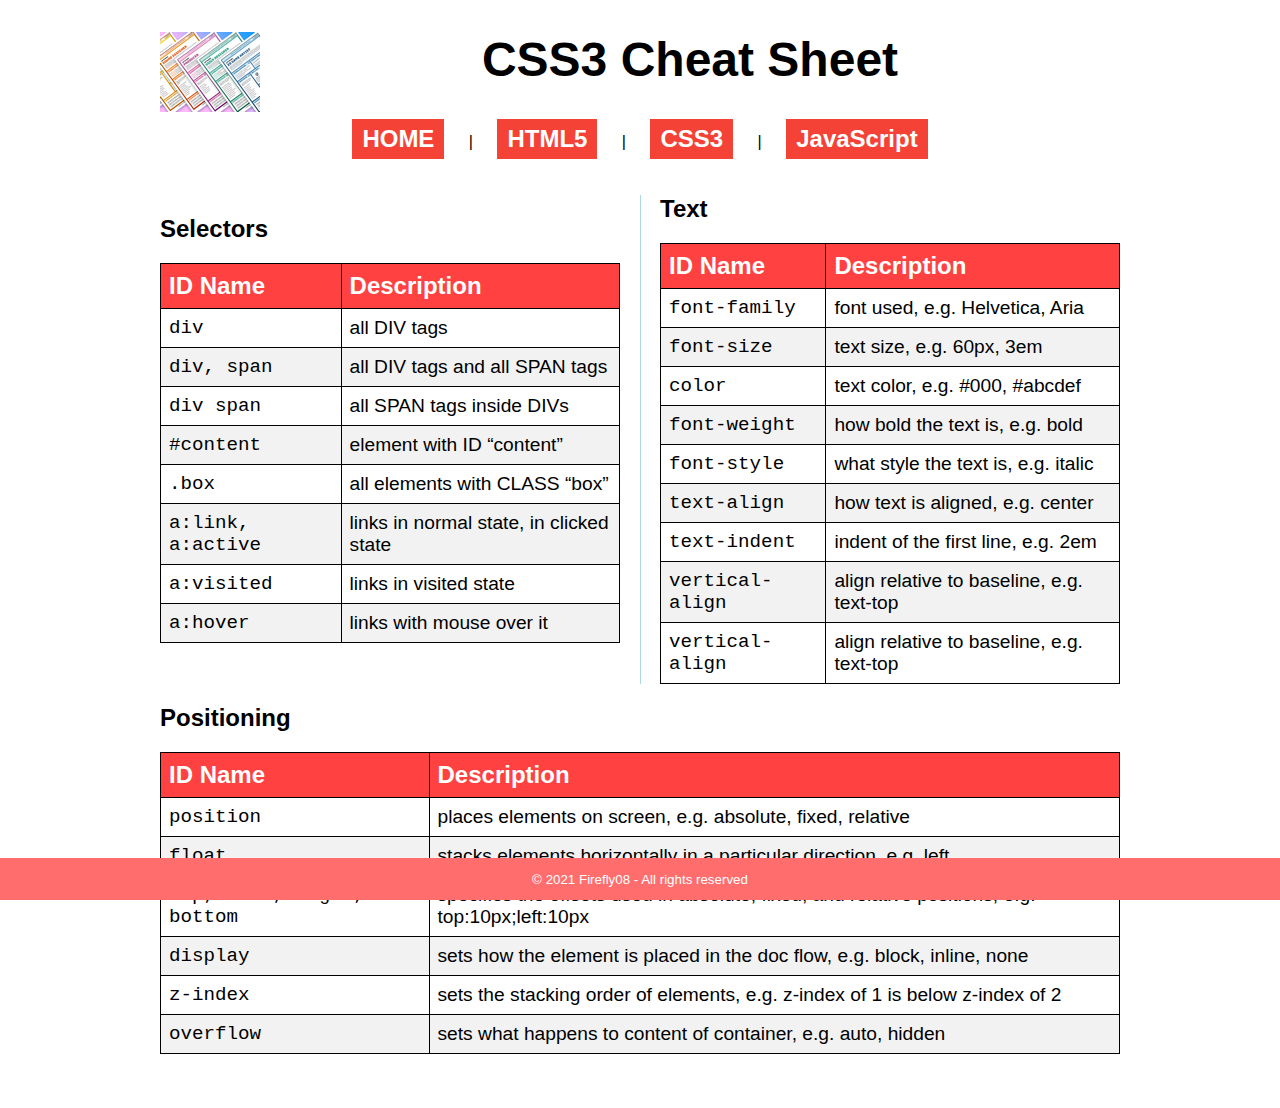
==== css3CheatSheet.html @ 2f5042a1 "CSS3 file optimisation" ====
<!DOCTYPE html>
<html lang="en">

<head>
    <meta charset="UTF-8">
    <meta name="viewport" content="width=device-width, initial-scale=1.0">
    <link rel="stylesheet" href="styles.css" type="text/css">
    <title>CSS3 Cheat Sheet</title>
</head>

<body>
    <header>
        <img src="img/logo.png" alt="Logo">
        <h1>CSS3 Cheat Sheet</h1>
    </header>
    <nav>
        <a href="index.html">HOME</a></button> |
        <a href="html5CheatSheet.html">HTML5</a> |
        <a href="css3CheatSheet.html">CSS3</a> |
        <a href="jsCheatSheet.html">JavaScript</a>
    </nav>
    <br><br>
    <section id="colums">
        <div>
        <h2>Selectors</h2>
        <table>
            <thead>
                <tr>
                    <th>ID Name</th>
                    <th>Description</th>
                </tr>
            </thead>
            <tbody>
                <tr>
                    <td class="tag">div</td>
                    <td>all DIV tags</td>
                </tr>
                <tr>
                    <td class="tag">div, span</td>
                    <td>all DIV tags and all SPAN tags</td>
                </tr>
                <tr>
                    <td class="tag">div span</td>
                    <td>all SPAN tags inside DIVs</td>
                </tr>
                <tr>
                    <td class="tag">#content</td>
                    <td>element with ID “content”</td>
                </tr>
                <tr>
                    <td class="tag">.box</td>
                    <td>all elements with CLASS “box”</td>
                </tr>
                <tr>
                    <td class="tag">a:link, a:active</td>
                    <td>links in normal state, in clicked state</td>
                </tr>
                <tr>
                    <td class="tag">a:visited</td>
                    <td>links in visited state</td>
                </tr>
                <tr>
                    <td class="tag">a:hover</td>
                    <td>links with mouse over it</td>
                </tr>
            </tbody>
        </table>
        </div>
        <div>
            <h2>Text</h2>
            <table>
                <thead>
                    <tr>
                        <th>ID Name</th>
                        <th>Description</th>
                    </tr>
                </thead>
                <tbody>
                    <tr>
                        <td class="tag">font-family</td>
                        <td>font used, e.g. Helvetica, Aria</td>
                    </tr>
                    <tr>
                        <td class="tag">font-size</td>
                        <td>text size, e.g. 60px, 3em</td>
                    </tr>
                    <tr>
                        <td class="tag">color</td>
                        <td>text color, e.g. #000, #abcdef</td>
                    </tr>
                    <tr>
                        <td class="tag">font-weight</td>
                        <td>how bold the text is, e.g. bold</td>
                    </tr>
                    <tr>
                        <td class="tag">font-style</td>
                        <td>what style the text is, e.g. italic</td>
                    </tr>
                    <tr>
                        <td class="tag">text-align</td>
                        <td>how text is aligned, e.g. center</td>
                    </tr>
                    <tr>
                        <td class="tag">text-indent</td>
                        <td>indent of the first line, e.g. 2em</td>
                    </tr>
                    <tr>
                        <td class="tag">vertical-align</td>
                        <td>align relative to baseline, e.g. text-top</td>
                    </tr>
                    <tr>
                        <td class="tag">vertical-align</td>
                        <td>align relative to baseline, e.g. text-top</td>
                    </tr>
                </tbody>
            </table>
        </div>
    </section>
    <section id="noColums">
        <div>
            <h2>Positioning</h2>
            <table>
                <thead>
                    <tr>
                        <th>ID Name</th>
                        <th>Description</th>
                    </tr>
                </thead>
                <tbody>
                    <tr>
                        <td class="tag">position</td>
                        <td>places elements on screen, e.g. absolute, fixed, relative</td>
                    </tr>
                    <tr>
                        <td class="tag">float</td>
                        <td>stacks elements horizontally in a particular direction, e.g. left</td>
                    </tr>
                    <tr>
                        <td class="tag">top, left, right, bottom</td>
                        <td>specifies the offsets used in absolute, fixed, and relative positions, e.g. top:10px;left:10px</td>
                    </tr>
                    <tr>
                        <td class="tag">display</td>
                        <td>sets how the element is placed in the doc flow, e.g. block, inline, none</td>
                    </tr>
                    <tr>
                        <td class="tag">z-index</td>
                        <td>sets the stacking order of elements, e.g. z-index of 1 is below z-index of 2</td>
                    </tr>
                    <tr>
                        <td class="tag">overflow</td>
                        <td>sets what happens to content of container, e.g. auto, hidden</td>
                    </tr>
                </tbody>
            </table>
        </div>
    </section>
    <br><br><br>
    <footer>
        <p>© 2021 Firefly08 - All rights reserved</p>
    </footer>
</body>

</html>
---- styles.css ----
header, nav {
    text-align: center;
}
body {
    font-family: Arial, Helvetica, sans-serif;
    font-size: 16px;
    max-width: 960px;
    margin: auto;
}
h1 {
    font-size: 3rem;
}
section img {
    padding-top: 30px;
    width: 100%;
    height: auto;
}
header {
    height: auto;
}
header img {
    float: left;
}
footer {
    position: fixed;
    left: 0;
    bottom: 0;
    width: 100%;
    background-color: rgb(255, 109, 109);
    color: white;
    text-align: center;
    font-size: smaller;
}
a:link, a:visited {
      background-color: #f44336;
      color: white;
      text-align: center;
      text-decoration: none;
      display: inline-block;
      padding: 6px 10px;
      margin: 0 20px;
      font-weight: bold;
      font-size: 1.5rem;
}
a:hover, a:active {
    background-color: rgb(255, 255, 255);
    color: rgb(255, 0, 0);
    border: 1px solid black;
}
@media only screen and (max-width: 600px) {
    h1 {
        font-size: 1.5rem im !important;
    }
    a {
        font-size: 1rem !important;
        margin: 0 5px !important;
        padding: 3px 5px;
    }
}
    table {
        border-collapse: collapse;
        width: 100%;
        border: 1px solid black;
    }
    th, td {
        text-align: left;
        padding: 8px;
        font-size: 0.2rem;
    }
    tr:nth-child(even) {
        background-color: #f2f2f2
    }
    th {
        background-color: #ff4141;
        color: white;
    }
    th, tr, td {
        font-size: 1.5rem;
        border: 1px solid black;
    }
    tr:hover {
        background-color: rgb(255, 167, 167);
        cursor: pointer;
        font-weight: bold;
    }
    #colums {
          column-count: 2;
          column-gap: 40px;
          column-rule: 1px solid lightblue;
          display: block;
    }
    #colums td {
        font-size: 1.2rem;
    }
    #noColums td {
        font-size: 1.2rem;
    }
    .tag {
        font-family:'Courier New', Courier, monospace;
    }
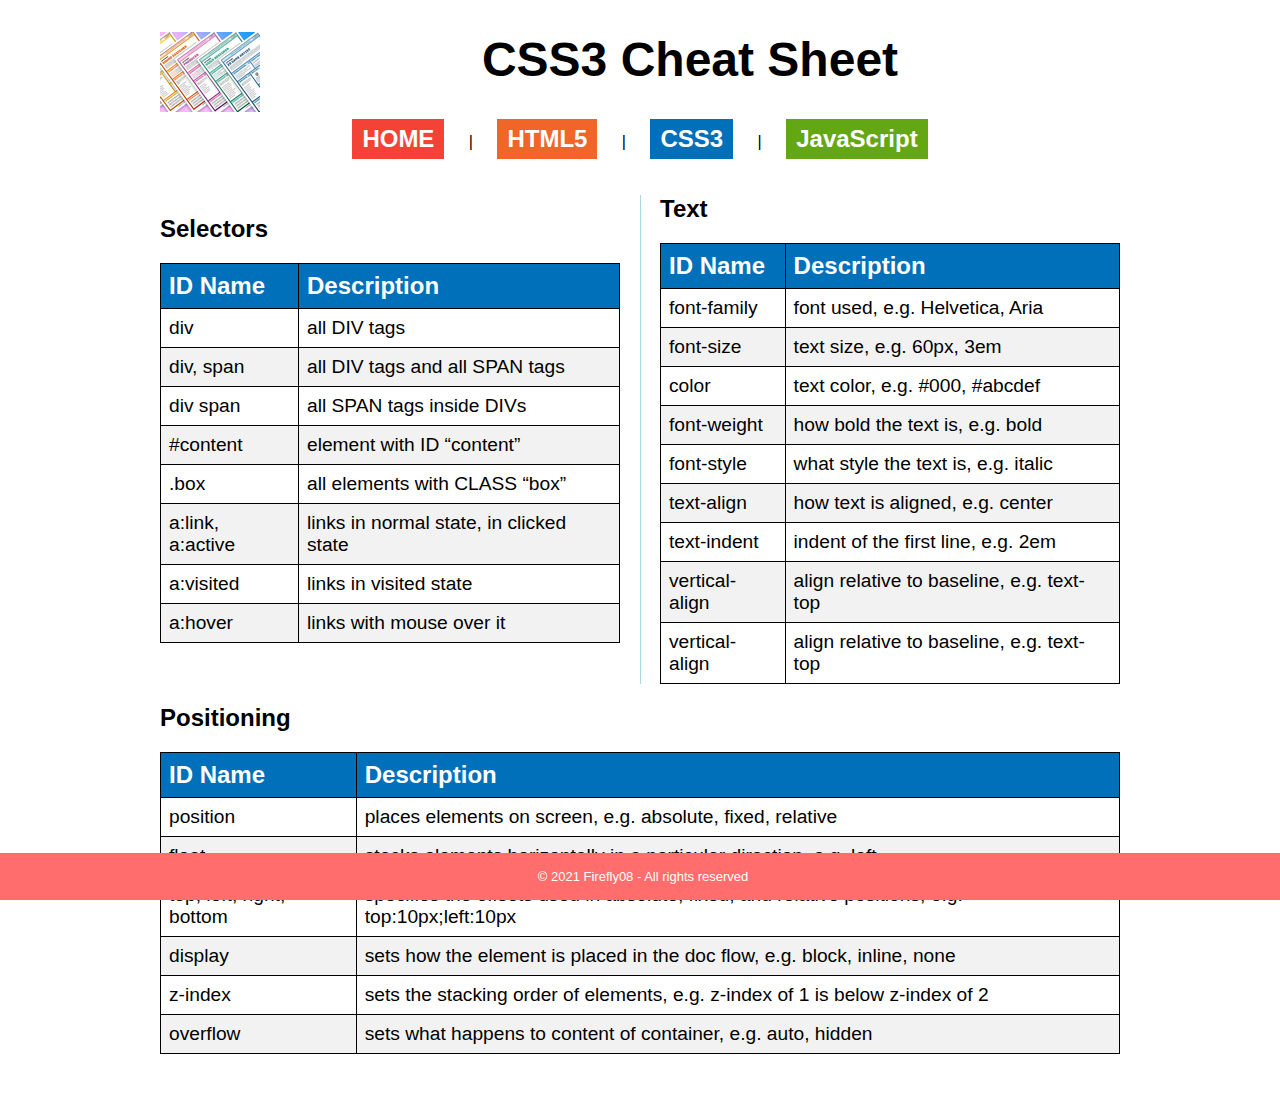
==== commit 81fc3e05: "Menu & table color update" ====
--- a/css3CheatSheet.html
+++ b/css3CheatSheet.html
@@ -15,9 +15,9 @@
     </header>
     <nav>
         <a href="index.html">HOME</a></button> |
-        <a href="html5CheatSheet.html">HTML5</a> |
-        <a href="css3CheatSheet.html">CSS3</a> |
-        <a href="jsCheatSheet.html">JavaScript</a>
+        <a id="mH5" href="html5CheatSheet.html">HTML5</a> |
+        <a id="mC3" href="css3CheatSheet.html">CSS3</a> |
+        <a id="mJS" href="jsCheatSheet.html">JavaScript</a>
     </nav>
     <br><br>
     <section id="colums">
@@ -26,41 +26,41 @@
         <table>
             <thead>
                 <tr>
-                    <th>ID Name</th>
-                    <th>Description</th>
+                    <th class="thC">ID Name</th>
+                    <th class="thC">Description</th>
                 </tr>
             </thead>
             <tbody>
-                <tr>
-                    <td class="tag">div</td>
+                <tr class="trC">
+                    <td class="tagC">div</td>
                     <td>all DIV tags</td>
                 </tr>
-                <tr>
-                    <td class="tag">div, span</td>
+                <tr class="trC">
+                    <td class="tagC">div, span</td>
                     <td>all DIV tags and all SPAN tags</td>
                 </tr>
-                <tr>
-                    <td class="tag">div span</td>
+                <tr class="trC">
+                    <td class="tagC">div span</td>
                     <td>all SPAN tags inside DIVs</td>
                 </tr>
-                <tr>
-                    <td class="tag">#content</td>
+                <tr class="trC">
+                    <td class="tagC">#content</td>
                     <td>element with ID “content”</td>
                 </tr>
-                <tr>
-                    <td class="tag">.box</td>
+                <tr class="trC">
+                    <td class="tagC">.box</td>
                     <td>all elements with CLASS “box”</td>
                 </tr>
-                <tr>
-                    <td class="tag">a:link, a:active</td>
+                <tr class="trC">
+                    <td class="tagC">a:link, a:active</td>
                     <td>links in normal state, in clicked state</td>
                 </tr>
-                <tr>
-                    <td class="tag">a:visited</td>
+                <tr class="trC">
+                    <td class="tagC">a:visited</td>
                     <td>links in visited state</td>
                 </tr>
-                <tr>
-                    <td class="tag">a:hover</td>
+                <tr class="trC">
+                    <td class="tagC">a:hover</td>
                     <td>links with mouse over it</td>
                 </tr>
             </tbody>
@@ -71,45 +71,45 @@
             <table>
                 <thead>
                     <tr>
-                        <th>ID Name</th>
-                        <th>Description</th>
+                        <th class="thC">ID Name</th>
+                        <th class="thC">Description</th>
                     </tr>
                 </thead>
                 <tbody>
-                    <tr>
-                        <td class="tag">font-family</td>
+                    <tr class="trC">
+                        <td class="tagC">font-family</td>
                         <td>font used, e.g. Helvetica, Aria</td>
                     </tr>
-                    <tr>
-                        <td class="tag">font-size</td>
+                    <tr class="trC">
+                        <td class="tagC">font-size</td>
                         <td>text size, e.g. 60px, 3em</td>
                     </tr>
-                    <tr>
-                        <td class="tag">color</td>
+                    <tr class="trC">
+                        <td class="tagC">color</td>
                         <td>text color, e.g. #000, #abcdef</td>
                     </tr>
-                    <tr>
-                        <td class="tag">font-weight</td>
+                    <tr class="trC">
+                        <td class="tagC">font-weight</td>
                         <td>how bold the text is, e.g. bold</td>
                     </tr>
-                    <tr>
-                        <td class="tag">font-style</td>
+                    <tr class="trC">
+                        <td class="tagC">font-style</td>
                         <td>what style the text is, e.g. italic</td>
                     </tr>
-                    <tr>
-                        <td class="tag">text-align</td>
+                    <tr class="trC">
+                        <td class="tagC">text-align</td>
                         <td>how text is aligned, e.g. center</td>
                     </tr>
-                    <tr>
-                        <td class="tag">text-indent</td>
+                    <tr class="trC">
+                        <td class="tagC">text-indent</td>
                         <td>indent of the first line, e.g. 2em</td>
                     </tr>
-                    <tr>
-                        <td class="tag">vertical-align</td>
+                    <tr class="trC">
+                        <td class="tagC">vertical-align</td>
                         <td>align relative to baseline, e.g. text-top</td>
                     </tr>
-                    <tr>
-                        <td class="tag">vertical-align</td>
+                    <tr class="trC">
+                        <td class="tagC">vertical-align</td>
                         <td>align relative to baseline, e.g. text-top</td>
                     </tr>
                 </tbody>
@@ -122,33 +122,33 @@
             <table>
                 <thead>
                     <tr>
-                        <th>ID Name</th>
-                        <th>Description</th>
+                        <th class="thC">ID Name</th>
+                        <th class="thC">Description</th>
                     </tr>
                 </thead>
                 <tbody>
-                    <tr>
-                        <td class="tag">position</td>
+                    <tr class="trC">
+                        <td class="tagC">position</td>
                         <td>places elements on screen, e.g. absolute, fixed, relative</td>
                     </tr>
-                    <tr>
-                        <td class="tag">float</td>
+                    <tr class="trC">
+                        <td class="tagC">float</td>
                         <td>stacks elements horizontally in a particular direction, e.g. left</td>
                     </tr>
-                    <tr>
-                        <td class="tag">top, left, right, bottom</td>
+                    <tr class="trC">
+                        <td class="tagC">top, left, right, bottom</td>
                         <td>specifies the offsets used in absolute, fixed, and relative positions, e.g. top:10px;left:10px</td>
                     </tr>
-                    <tr>
-                        <td class="tag">display</td>
+                    <tr class="trC">
+                        <td class="tagC">display</td>
                         <td>sets how the element is placed in the doc flow, e.g. block, inline, none</td>
                     </tr>
-                    <tr>
-                        <td class="tag">z-index</td>
+                    <tr class="trC">
+                        <td class="tagC">z-index</td>
                         <td>sets the stacking order of elements, e.g. z-index of 1 is below z-index of 2</td>
                     </tr>
-                    <tr>
-                        <td class="tag">overflow</td>
+                    <tr class="trC">
+                        <td class="tagC">overflow</td>
                         <td>sets what happens to content of container, e.g. auto, hidden</td>
                     </tr>
                 </tbody>
--- a/styles.css
+++ b/styles.css
@@ -22,14 +22,15 @@
     float: left;
 }
 footer {
-    position: fixed;
+    position:fixed;
     left: 0;
     bottom: 0;
     width: 100%;
     background-color: rgb(255, 109, 109);
     color: white;
     text-align: center;
-    font-size: smaller;
+    font-size: small;
+    padding: 3px;
 }
 a:link, a:visited {
       background-color: #f44336;
@@ -47,14 +48,40 @@
     color: rgb(255, 0, 0);
     border: 1px solid black;
 }
+a#mH5:link,a#mH5:visited {
+    background-color: #F16529 !important;
+}
+a#mH5:hover, a#mH5:active {
+    background-color: #fff !important;
+    color: #F16529 !important;
+}
+a#mC3:link, a#mC3:visited {
+    background-color: #0070BA !important;
+}
+
+a#mC3:hover, a#mC3:active {
+    background-color: #fff !important;
+    color: #0070BA !important;
+}
+a#mJS:link, a#mJS:visited {
+    background-color: #63A814 !important;
+}
+
+a#mJS:hover, a#mJS:active {
+    background-color: #fff !important;
+    color: #63A814 !important;
+}
 @media only screen and (max-width: 600px) {
     h1 {
-        font-size: 1.5rem im !important;
+        font-size: 1.2rem im !important;
     }
     a {
         font-size: 1rem !important;
         margin: 0 5px !important;
         padding: 3px 5px;
+    }
+    table th, table td {
+        font-size: 0.5rem;
     }
 }
     table {
@@ -70,16 +97,26 @@
     tr:nth-child(even) {
         background-color: #f2f2f2
     }
-    th {
-        background-color: #ff4141;
+    .thH {
+        background-color: #F16529;
         color: white;
     }
+    .thC {
+        background-color: #0070BA;
+        color: white;
+    }
+    
     th, tr, td {
         font-size: 1.5rem;
         border: 1px solid black;
     }
-    tr:hover {
-        background-color: rgb(255, 167, 167);
+    .trH:hover {
+        background-color: #f1c1ad;
+        cursor: pointer;
+        font-weight: bold;
+    }
+    .trC:hover {
+        background-color: #8ec0e2;
         cursor: pointer;
         font-weight: bold;
     }
